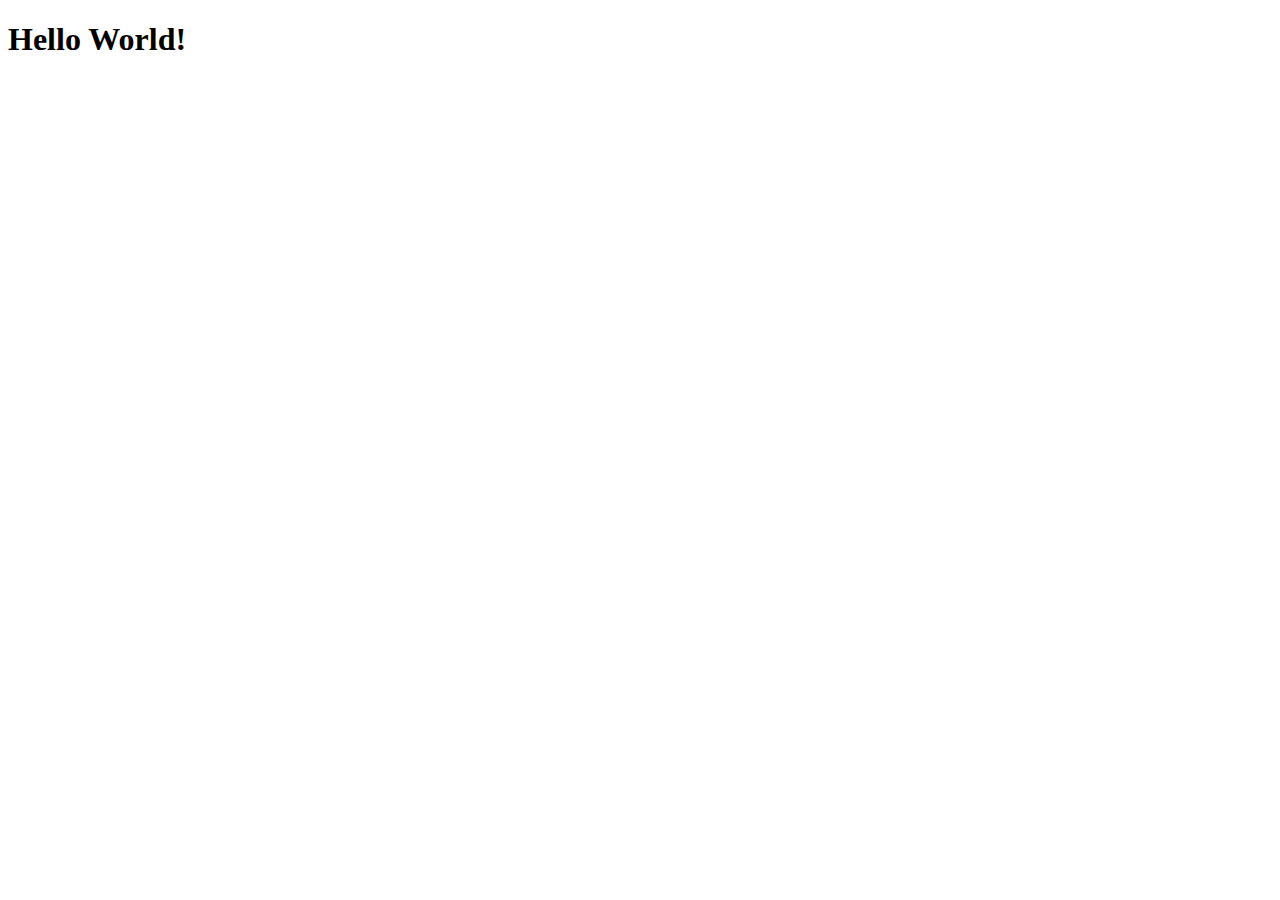
==== dev/index.html @ 7274276a "copy of joes template" ====
<!doctype html>
<html lang="en">

  <head>
    <meta charset="UTF-8">
    <meta name="viewport" content="width=device-width, initial-scale=1.0">
    <meta http-equiv="X-UA-Compatible" content="ie=edge">
    <link rel="stylesheet" href="css/styles.css">
    <title>Starting Template</title>
  </head>

  <body>

    <h1>Hello World!</h1> 

    <script src="js/scripts-min.js"></script>
  </body>
</html>
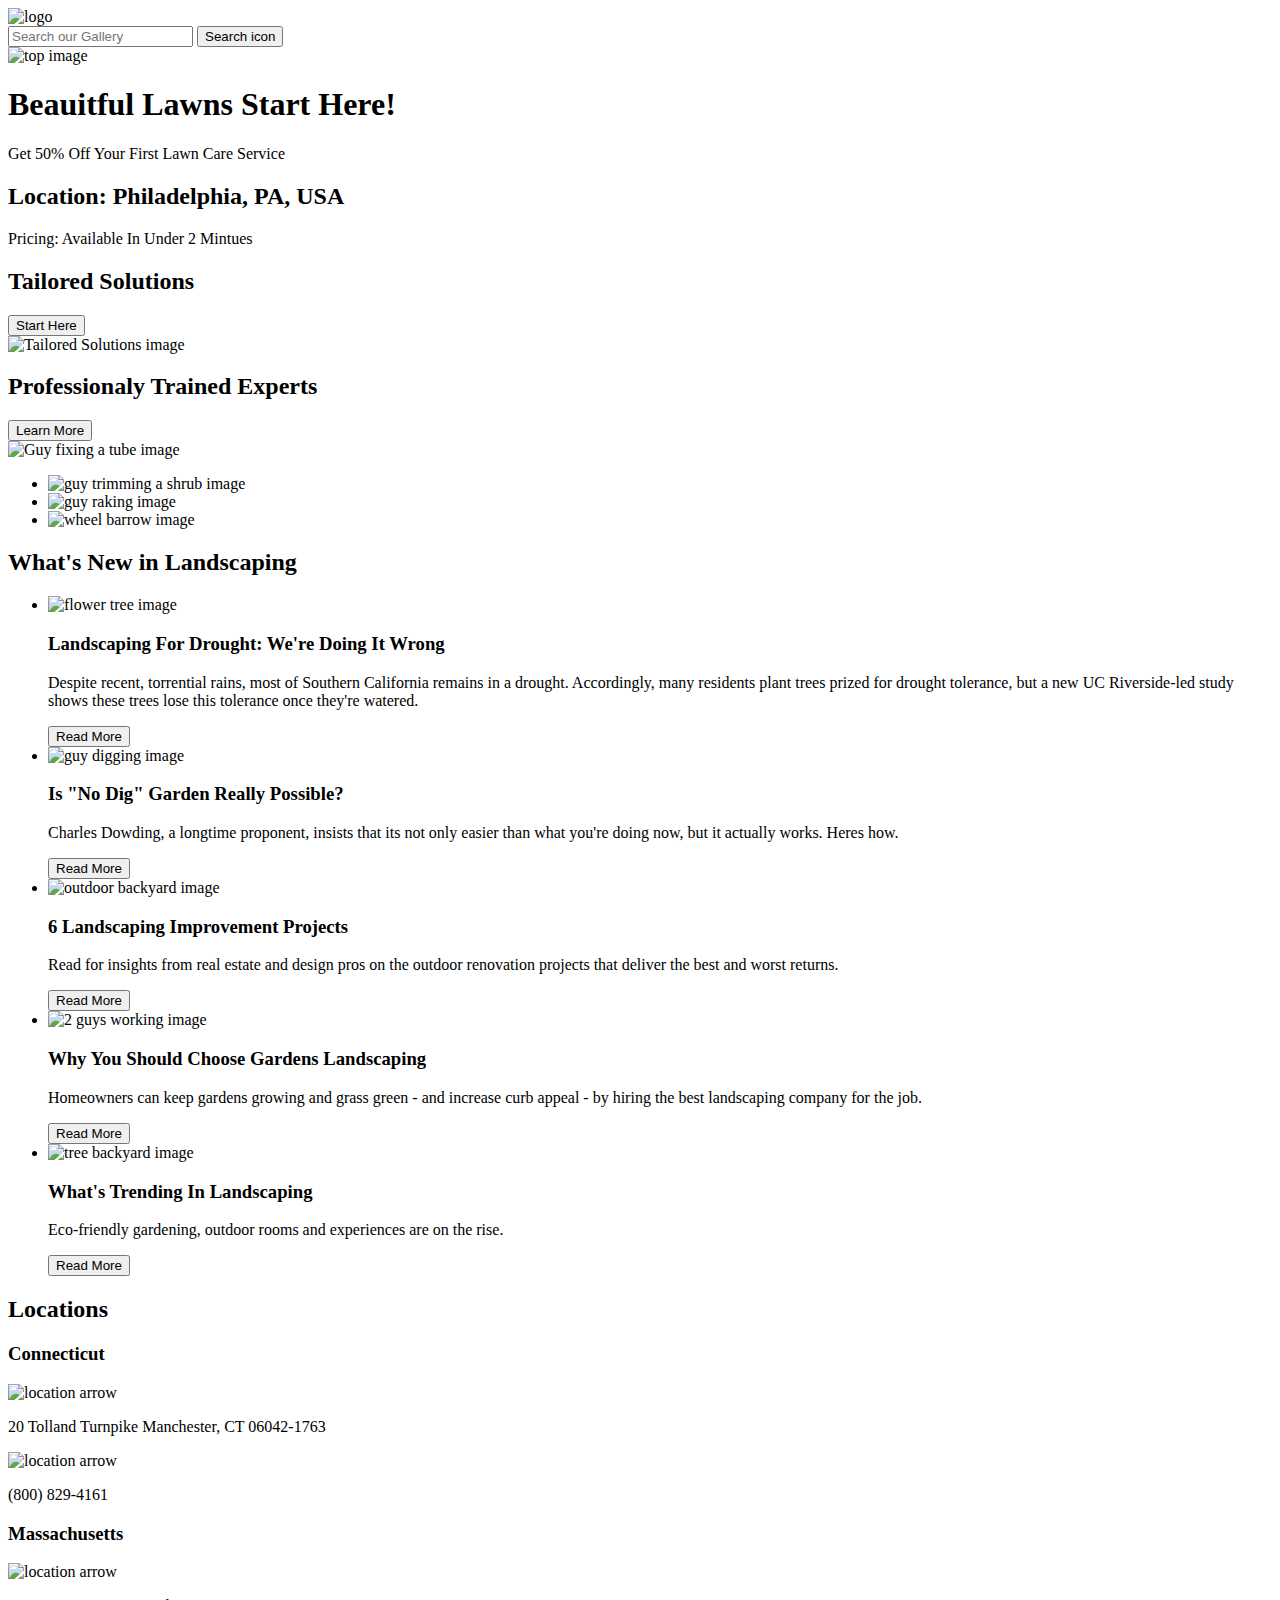
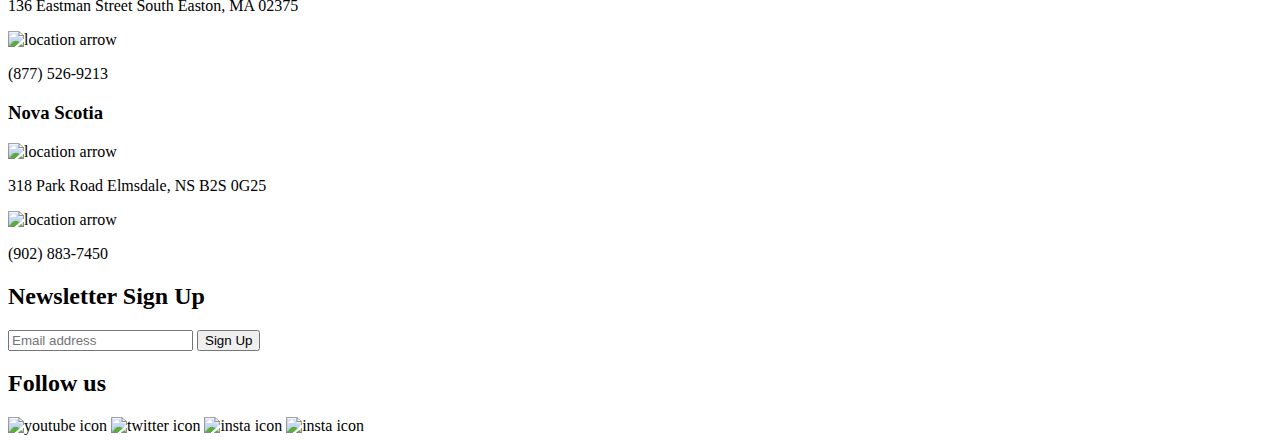
==== commit 2568894f: "week-2" ====
--- a/dev/index.html
+++ b/dev/index.html
@@ -1,17 +1,173 @@
 <!doctype html>
 <html lang="en">
 
-  <head>
-    <meta charset="UTF-8">
-    <meta name="viewport" content="width=device-width, initial-scale=1.0">
-    <meta http-equiv="X-UA-Compatible" content="ie=edge">
-    <link rel="stylesheet" href="css/styles.css">
-    <title>Starting Template</title>
-  </head>
+    <head>
+      <meta charset="UTF-8">
+      <meta name="viewport" content="width=device-width, initial-scale=1.0">
+      <meta http-equiv="X-UA-Compatible" content="ie=edge">
+      <link rel="stylesheet" href="css/styles.css">
+      <title>Starting Template</title>
+    </head>
 
   <body>
+    <header>
+      <img src="img/logo.png" alt="logo"/> 
 
-    <h1>Hello World!</h1> 
+      <form action="#">
+        <input type="text" placeholder="Search our Gallery">
+        <button> Search icon </button>
+      </form>
+
+    <header>
+      <!--header image-->
+     <section> 
+        <img src="img/topphoto.png" alt="top image">
+      </section>
+
+      <!--Lawncare info-->
+      <section>
+        
+        <div> 
+          <h1>Beauitful Lawns Start Here!</h1>
+          <p>Get 50% Off Your First Lawn Care Service</p>
+
+          <h2> Location: Philadelphia, PA, USA</h2>
+          <p> Pricing: Available In Under 2 Mintues</p>
+        </div>
+
+      </section>
+
+      <!--Tailored solutions and experts & images -->
+    <section> 
+      <div> 
+        <h2>Tailored Solutions</h2>
+      </div>
+
+      <nav>
+        <button> Start Here </button>
+      </nav>
+    </section>
+
+    <section> 
+        <img src="img/trimshrub.jpeg" alt="Tailored Solutions image"> 
+    </section>
+
+
+    <section> 
+
+      <div>
+        <h2> Professionaly Trained Experts</h2>
+      </div>
+
+      <nav> 
+        <button> Learn More</button>
+      </nav>
+
+    </section>
+
+    <section>
+       <img src="img/tubeplant.jpeg" alt="Guy fixing a tube image">
+    </section>
+
+    <!--image collage-->
+    <section>
+      <ul>
+       <li> <img src="img/guytrimmingshrub.webp" alt="guy trimming a shrub image"> </li>
+        <li> <img src="img/guyraking.jpeg" alt="guy raking image"> </li>
+        <li> <img src="img/wheelbarrow.jpeg" alt="wheel barrow image"> </li>
+      </ul>
+    </section>  
+
+    <!-- What's new in landscaping-->
+    <section> 
+      <div> 
+        <h2>What's New in Landscaping</h2>
+      </div>
+    </section>
+
+    <!-- landscaping articles-->
+    <section>
+      <ul>
+        <li> <img src="img/flowers.webp" alt="flower tree image"> </li>
+        <h3> Landscaping For Drought: We're Doing It Wrong</h3>
+        <p>Despite recent, torrential rains, most of Southern California remains in a drought. Accordingly, many residents plant trees prized for drought tolerance, but a new UC Riverside-led study shows these trees lose this tolerance once they're watered. </p>
+
+        <nav> 
+        <button> Read More</button>
+        <nav>
+
+        <li> <img src="img/guydigging.webp" alt="guy digging image"> </li>
+        <h3> Is "No Dig" Garden Really Possible?</h3>
+        <p>Charles Dowding, a longtime proponent, insists that its not only easier than what you're doing now, but it actually works. Heres how. </p>
+
+        <nav> 
+        <button> Read More</button>
+        <nav>
+
+        <li> <img src="img/outdoorbackyard.webp" alt="outdoor backyard image"> </li>
+        <h3> 6 Landscaping Improvement Projects</h3>
+        <p> Read for insights from real estate and design pros on the outdoor renovation projects that deliver the best and worst returns. </p>
+
+        <nav> 
+        <button> Read More</button>
+        <nav>
+
+        <li> <img src="img/2guysworking.jpeg" alt="2 guys working image"> </li>
+        <h3>Why You Should Choose Gardens Landscaping</h3>
+        <p> Homeowners can keep gardens growing and grass green - and increase curb appeal - by hiring the best landscaping company for the job. </p>
+
+        <nav> 
+        <button> Read More</button>
+        <nav>
+
+        <li> <img src="img/treebackyard.jpeg" alt="tree backyard image"> </li>
+        <h3> What's Trending In Landscaping</h3>
+        <p> Eco-friendly gardening, outdoor rooms and experiences are on the rise.</p>
+
+        <nav> 
+        <button> Read More</button>
+        <nav>
+
+      </ul>
+    </section>
+
+    <footer>
+      <h2> Locations</h2>
+      <h3> Connecticut</h3>
+      <img src="img/location-arrow-light.svg" alt="location arrow">
+      <p> 20 Tolland Turnpike Manchester, CT 06042-1763</p>
+      <img src="img/mobile-android-light.svg" alt="location arrow">
+      <p> (800) 829-4161</p>
+
+      <h3> Massachusetts</h3>
+      <img src="img/location-arrow-light.svg" alt="location arrow">
+      <p>136 Eastman Street South Easton, MA 02375</p>
+      <img src="img/mobile-android-light.svg" alt="location arrow">
+      <p> (877) 526-9213</p>
+
+      <h3> Nova Scotia</h3>
+      <img src="img/location-arrow-light.svg" alt="location arrow">
+      <p> 318 Park Road Elmsdale, NS B2S 0G25</p>
+      <img src="img/mobile-android-light.svg" alt="location arrow">
+      <p> (902) 883-7450</p>
+
+      <h2> Newsletter Sign Up</h2>
+
+      <form action="#">
+        <input type="text" placeholder="Email address">
+        <button> Sign Up </button>
+      </form>
+
+      <h2> Follow us</h2>
+      <img src="img/youtubeicon.svg" alt="youtube icon">
+      <img src="img/twittericon.svg" alt="twitter icon">
+      <img src="img/instaicon.svg" alt="insta icon">
+      <img src="img/facebookicon.svg" alt="insta icon"> 
+
+      
+    </footer>
+
+    
 
     <script src="js/scripts-min.js"></script>
   </body>
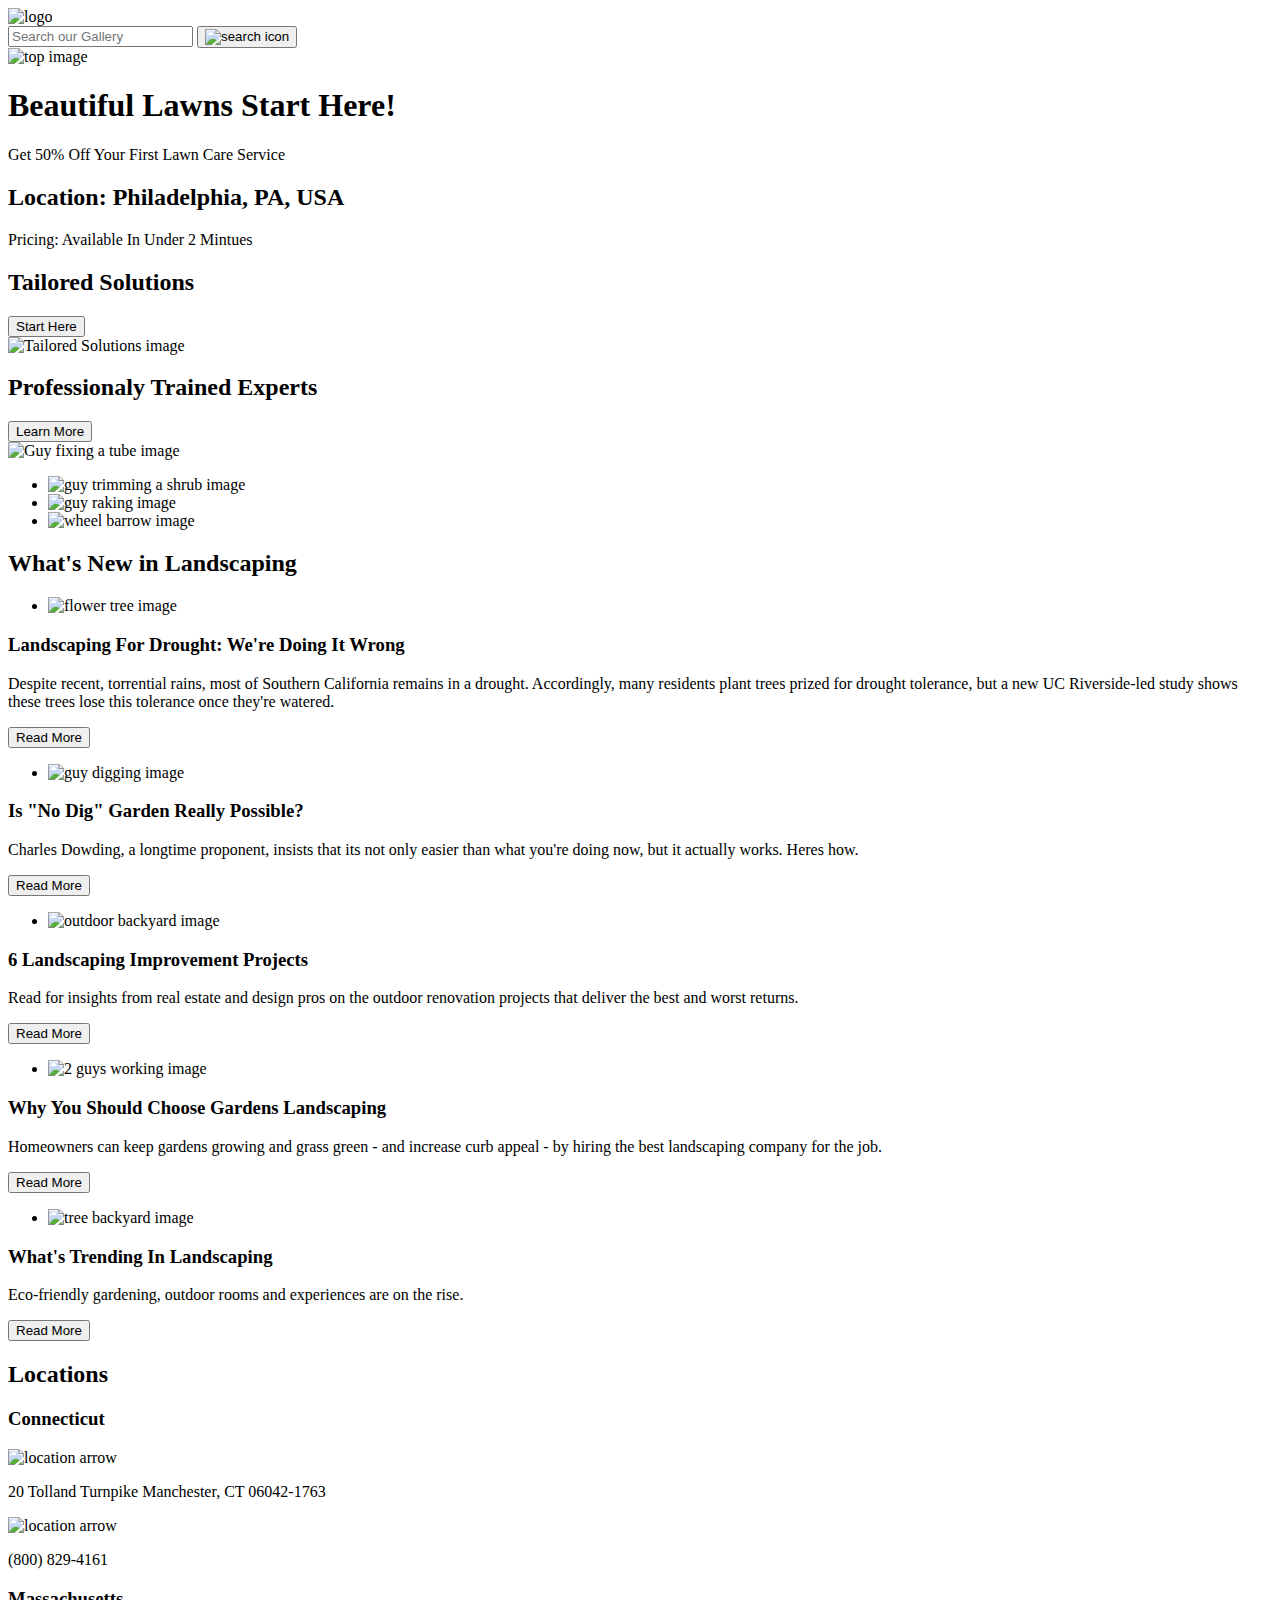
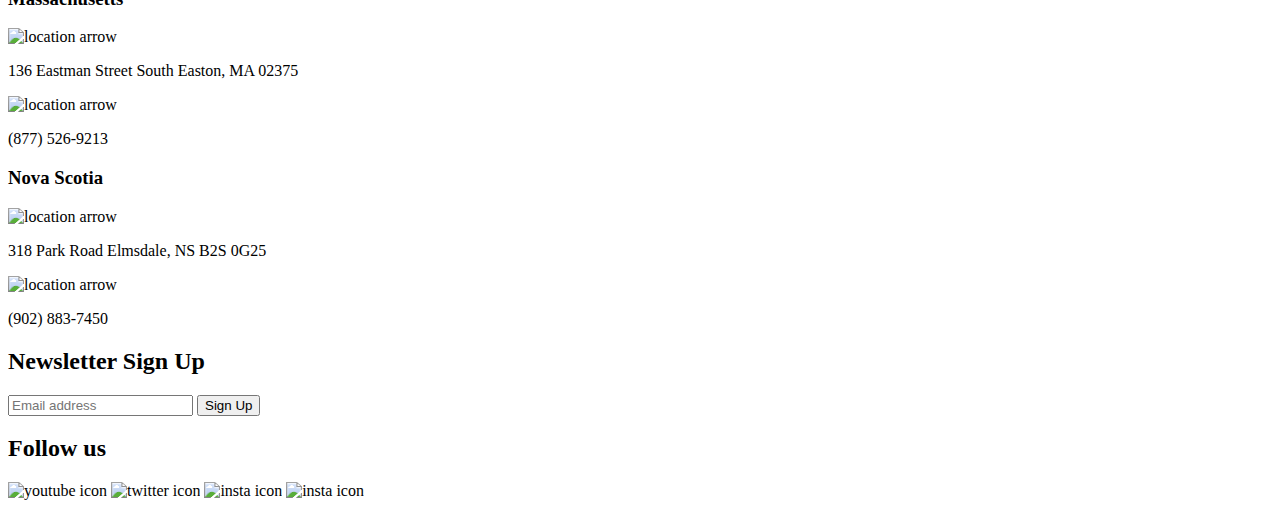
==== commit d7c589af: "week-3" ====
--- a/dev/index.html
+++ b/dev/index.html
@@ -10,37 +10,54 @@
     </head>
 
   <body>
-    <header>
-      <img src="img/logo.png" alt="logo"/> 
-
-      <form action="#">
-        <input type="text" placeholder="Search our Gallery">
-        <button> Search icon </button>
-      </form>
-
-    <header>
+    <header class="container"> 
+
+      <div class="content">
+
+        <div>
+          <img class="large-images" src="img/logo.png" alt="logo">
+        </div>
+      </div>
+    </header>
+
+<!--search bar-->
+    <div>
+      <div>
+        <form action="#">
+         <input type="text" placeholder="Search our Gallery">
+          <button> <img src="img/searchicon.svg" alt="search icon"></button>
+        </form>
+      </div>
+    </div>
+
       <!--header image-->
-     <section> 
-        <img src="img/topphoto.png" alt="top image">
-      </section>
+     <div> 
+          <img class="large-images" src="img/topphoto.png" alt="top image">
+     </div>
 
       <!--Lawncare info-->
-      <section>
-        
+      <div class="container">
+        <div>
+          <div>
+            <h1>Beautiful Lawns Start Here!</h1>
+            <p>Get 50% Off Your First Lawn Care Service</p>
+          </div>
+        </div>
+
+        <div class="container">
+          <div>
+            <h2> Location: Philadelphia, PA, USA</h2>
+            <p> Pricing: Available In Under 2 Mintues</p>
+          </div>
+        </div>
+      </div>
+
+      <!--Tailored solutions and experts & images -->
+    <section class="container"> 
+      <div class="content"> 
         <div> 
-          <h1>Beauitful Lawns Start Here!</h1>
-          <p>Get 50% Off Your First Lawn Care Service</p>
-
-          <h2> Location: Philadelphia, PA, USA</h2>
-          <p> Pricing: Available In Under 2 Mintues</p>
-        </div>
-
-      </section>
-
-      <!--Tailored solutions and experts & images -->
-    <section> 
-      <div> 
-        <h2>Tailored Solutions</h2>
+          <h2>Tailored Solutions</h2>
+        </div>
       </div>
 
       <nav>
@@ -48,15 +65,19 @@
       </nav>
     </section>
 
-    <section> 
-        <img src="img/trimshrub.jpeg" alt="Tailored Solutions image"> 
-    </section>
-
-
-    <section> 
-
-      <div>
-        <h2> Professionaly Trained Experts</h2>
+    <div>
+        <div> 
+          <img class="large-images" src="img/trimshrub.jpeg" alt="Tailored Solutions image">
+        </div>
+      </div>
+
+
+    <section class="container"> 
+
+      <div class="content">
+        <div>
+          <h2> Professionaly Trained Experts</h2>
+        </div>
       </div>
 
       <nav> 
@@ -65,104 +86,128 @@
 
     </section>
 
-    <section>
-       <img src="img/tubeplant.jpeg" alt="Guy fixing a tube image">
-    </section>
+    <div>
+      <div>
+        <img class="large-images" src="img/tubeplant.jpeg" alt="Guy fixing a tube image">
+      </div>
+    </div>
 
     <!--image collage-->
-    <section>
+    <div>
       <ul>
-       <li> <img src="img/guytrimmingshrub.webp" alt="guy trimming a shrub image"> </li>
-        <li> <img src="img/guyraking.jpeg" alt="guy raking image"> </li>
-        <li> <img src="img/wheelbarrow.jpeg" alt="wheel barrow image"> </li>
+       <li> <img class="large-images" src="img/guytrimmingshrub.webp" alt="guy trimming a shrub image"> </li>
+        <li> <img class="large-images" src="img/guyraking.jpeg" alt="guy raking image"> </li>
+        <li> <img class="large-images" src="img/wheelbarrow.jpeg" alt="wheel barrow image"> </li>
       </ul>
-    </section>  
+    </div>  
 
     <!-- What's new in landscaping-->
-    <section> 
-      <div> 
-        <h2>What's New in Landscaping</h2>
+    <section class="container"> 
+      <div>
+        <div>
+          <h2>What's New in Landscaping</h2>
+        </div>
       </div>
     </section>
 
     <!-- landscaping articles-->
     <section>
-      <ul>
-        <li> <img src="img/flowers.webp" alt="flower tree image"> </li>
-        <h3> Landscaping For Drought: We're Doing It Wrong</h3>
-        <p>Despite recent, torrential rains, most of Southern California remains in a drought. Accordingly, many residents plant trees prized for drought tolerance, but a new UC Riverside-led study shows these trees lose this tolerance once they're watered. </p>
-
-        <nav> 
-        <button> Read More</button>
-        <nav>
-
-        <li> <img src="img/guydigging.webp" alt="guy digging image"> </li>
-        <h3> Is "No Dig" Garden Really Possible?</h3>
-        <p>Charles Dowding, a longtime proponent, insists that its not only easier than what you're doing now, but it actually works. Heres how. </p>
-
-        <nav> 
-        <button> Read More</button>
-        <nav>
-
-        <li> <img src="img/outdoorbackyard.webp" alt="outdoor backyard image"> </li>
-        <h3> 6 Landscaping Improvement Projects</h3>
-        <p> Read for insights from real estate and design pros on the outdoor renovation projects that deliver the best and worst returns. </p>
-
-        <nav> 
-        <button> Read More</button>
-        <nav>
-
-        <li> <img src="img/2guysworking.jpeg" alt="2 guys working image"> </li>
-        <h3>Why You Should Choose Gardens Landscaping</h3>
-        <p> Homeowners can keep gardens growing and grass green - and increase curb appeal - by hiring the best landscaping company for the job. </p>
-
-        <nav> 
-        <button> Read More</button>
-        <nav>
-
-        <li> <img src="img/treebackyard.jpeg" alt="tree backyard image"> </li>
-        <h3> What's Trending In Landscaping</h3>
-        <p> Eco-friendly gardening, outdoor rooms and experiences are on the rise.</p>
-
-        <nav> 
-        <button> Read More</button>
-        <nav>
-
-      </ul>
-    </section>
-
-    <footer>
-      <h2> Locations</h2>
-      <h3> Connecticut</h3>
-      <img src="img/location-arrow-light.svg" alt="location arrow">
-      <p> 20 Tolland Turnpike Manchester, CT 06042-1763</p>
-      <img src="img/mobile-android-light.svg" alt="location arrow">
-      <p> (800) 829-4161</p>
-
-      <h3> Massachusetts</h3>
-      <img src="img/location-arrow-light.svg" alt="location arrow">
-      <p>136 Eastman Street South Easton, MA 02375</p>
-      <img src="img/mobile-android-light.svg" alt="location arrow">
-      <p> (877) 526-9213</p>
-
-      <h3> Nova Scotia</h3>
-      <img src="img/location-arrow-light.svg" alt="location arrow">
-      <p> 318 Park Road Elmsdale, NS B2S 0G25</p>
-      <img src="img/mobile-android-light.svg" alt="location arrow">
-      <p> (902) 883-7450</p>
-
-      <h2> Newsletter Sign Up</h2>
-
-      <form action="#">
-        <input type="text" placeholder="Email address">
-        <button> Sign Up </button>
-      </form>
-
-      <h2> Follow us</h2>
-      <img src="img/youtubeicon.svg" alt="youtube icon">
-      <img src="img/twittericon.svg" alt="twitter icon">
-      <img src="img/instaicon.svg" alt="insta icon">
-      <img src="img/facebookicon.svg" alt="insta icon"> 
+      <div> 
+        <ul>
+          <li> <img class="large-images" src="img/flowers.webp" alt="flower tree image"> </li>
+        </ul>
+          <h3> Landscaping For Drought: We're Doing It Wrong</h3>
+          <p>Despite recent, torrential rains, most of Southern California remains in a drought. Accordingly, many residents plant trees prized for drought tolerance, but a new UC Riverside-led study shows these trees lose this tolerance once they're watered. </p>
+
+          <nav>
+            <button> Read More</button>
+          </nav>
+
+        <ul>
+         <li> <img class="large-images" src="img/guydigging.webp" alt="guy digging image"> </li>
+        </ul>
+          <h3> Is "No Dig" Garden Really Possible?</h3>
+          <p>Charles Dowding, a longtime proponent, insists that its not only easier than what you're doing now, but it actually works. Heres how. </p>
+
+          <nav>
+            <button> Read More </button>
+         </nav>
+
+        <ul>
+          <li> <img class="large-images" src="img/outdoorbackyard.webp" alt="outdoor backyard image"> </li>
+        </ul>
+          <h3> 6 Landscaping Improvement Projects</h3>
+          <p> Read for insights from real estate and design pros on the outdoor renovation projects that deliver the best and worst returns. </p>
+
+          <nav>
+            <button> Read More </button>
+          </nav>
+        <ul>
+          <li> <img class="large-images" src="img/2guysworking.jpeg" alt="2 guys working image"> </li>
+        </ul> 
+          <h3>Why You Should Choose Gardens Landscaping</h3>
+          <p> Homeowners can keep gardens growing and grass green - and increase curb appeal - by hiring the best landscaping company for the job. </p>
+
+          <nav>
+            <button> Read More </button>
+          </nav>
+
+        <ul> 
+          <li> <img class="large-images" src="img/treebackyard.jpeg" alt="tree backyard image"> </li>
+        </ul>
+          <h3> What's Trending In Landscaping</h3>
+          <p> Eco-friendly gardening, outdoor rooms and experiences are on the rise.</p>
+
+          <nav>
+            <button> Read More </button>
+          </nav>
+
+        
+      </div>
+    </section>
+
+    <div>
+        <h2> Locations </h2>
+        <h3> Connecticut</h3>
+    </div>
+
+    <footer class="container">
+      <div class="content"> 
+        
+        <img class="arrow" src="img/location-arrow-light.svg" alt="location arrow">
+        <p> 20 Tolland Turnpike Manchester, CT 06042-1763</p>
+        <img class="phone" src="img/mobile-android-light.svg" alt="location arrow">
+        <p> (800) 829-4161</p>
+
+        <h3> Massachusetts</h3>
+        <img class="arrow2" src="img/location-arrow-light.svg" alt="location arrow">
+        <p>136 Eastman Street South Easton, MA 02375</p>
+        <img class="phone2" src="img/mobile-android-light.svg" alt="location arrow">
+        <p> (877) 526-9213</p>
+      </div>
+      <div>
+        <h3> Nova Scotia</h3>
+      </div>
+      <div>
+        <img class="arrow3" src="img/location-arrow-light.svg" alt="location arrow">
+        <p> 318 Park Road Elmsdale, NS B2S 0G25</p>
+        <img class="phone3" src="img/mobile-android-light.svg" alt="location arrow">
+        <p> (902) 883-7450</p>
+      </div>
+
+        <h2> Newsletter Sign Up</h2>
+
+        <form action="#">
+          <input type="text" placeholder="Email address">
+         <button> Sign Up </button>
+        </form>
+
+        <h2> Follow us</h2>
+        <img src="img/youtubeicon.svg" alt="youtube icon">
+        <img src="img/twittericon.svg" alt="twitter icon">
+        <img src="img/instaicon.svg" alt="insta icon">
+        <img src="img/facebookicon.svg" alt="insta icon"> 
+      </div>
 
       
     </footer>
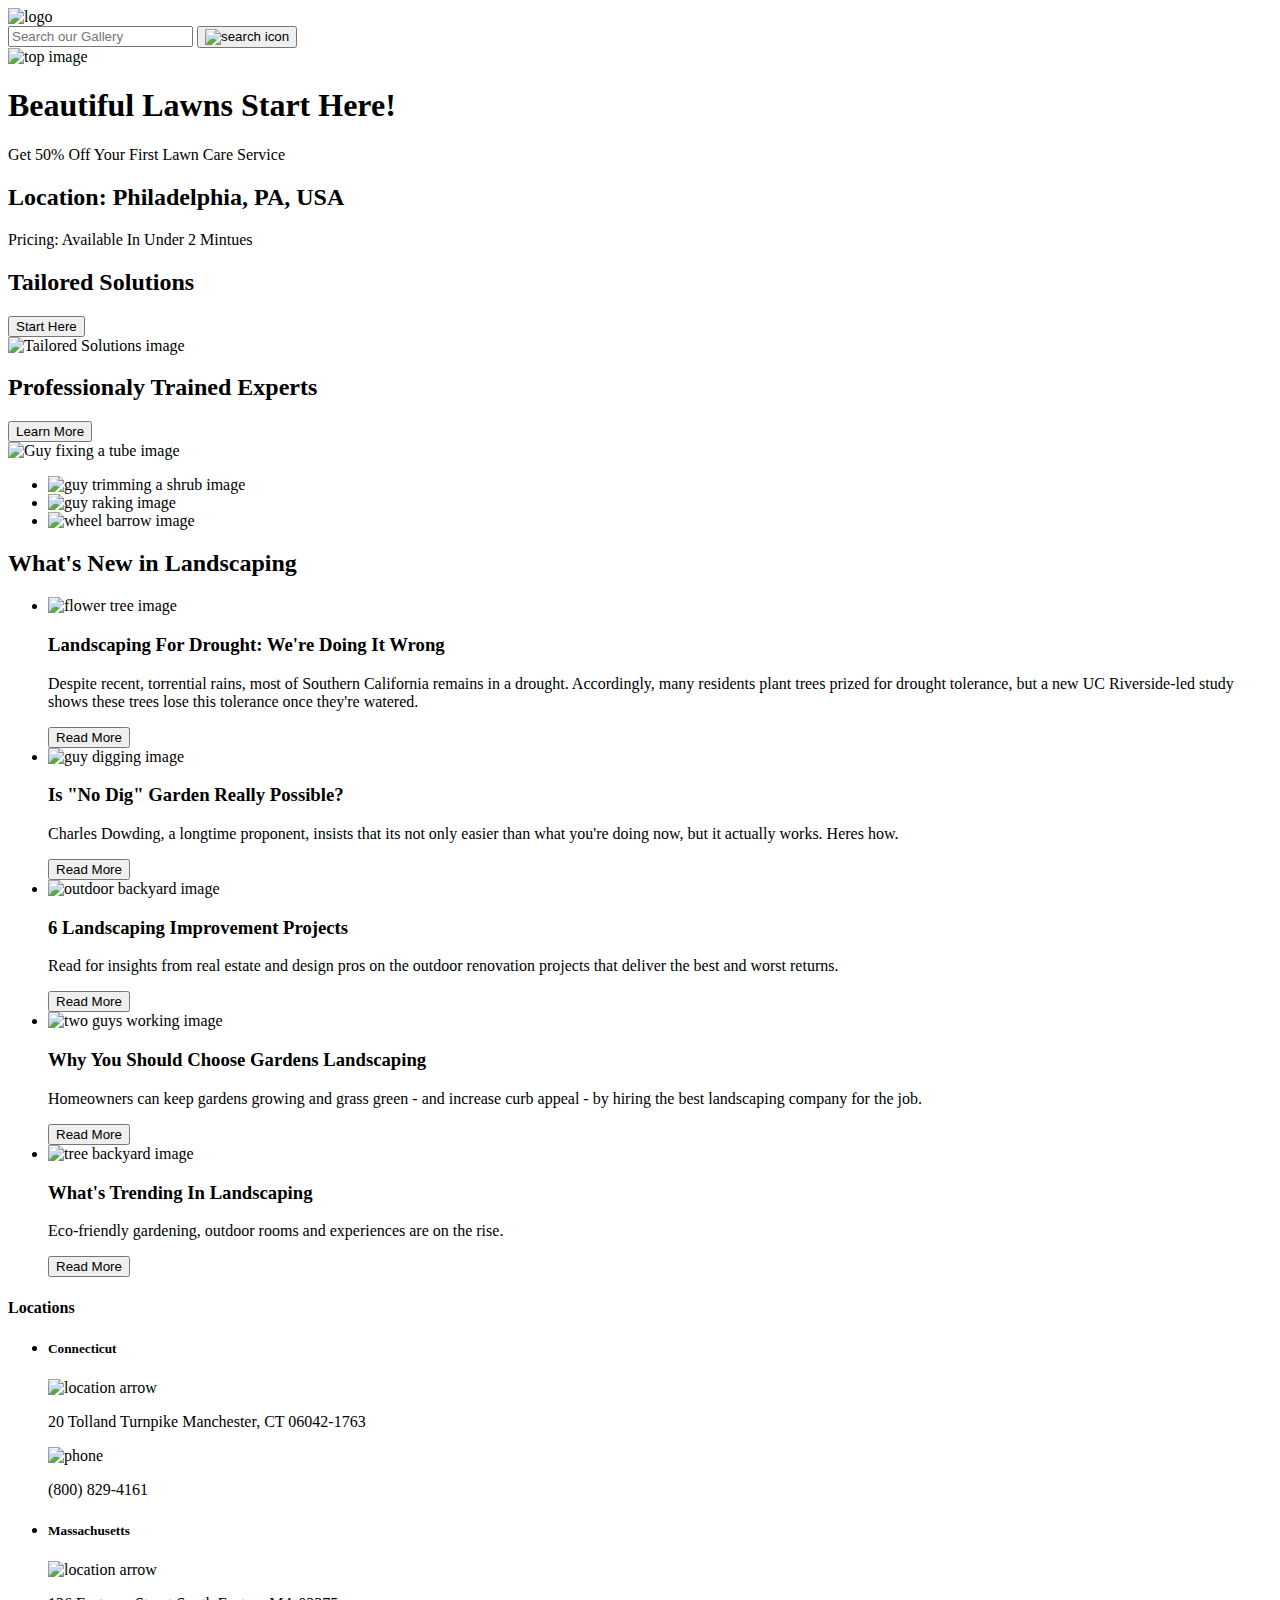
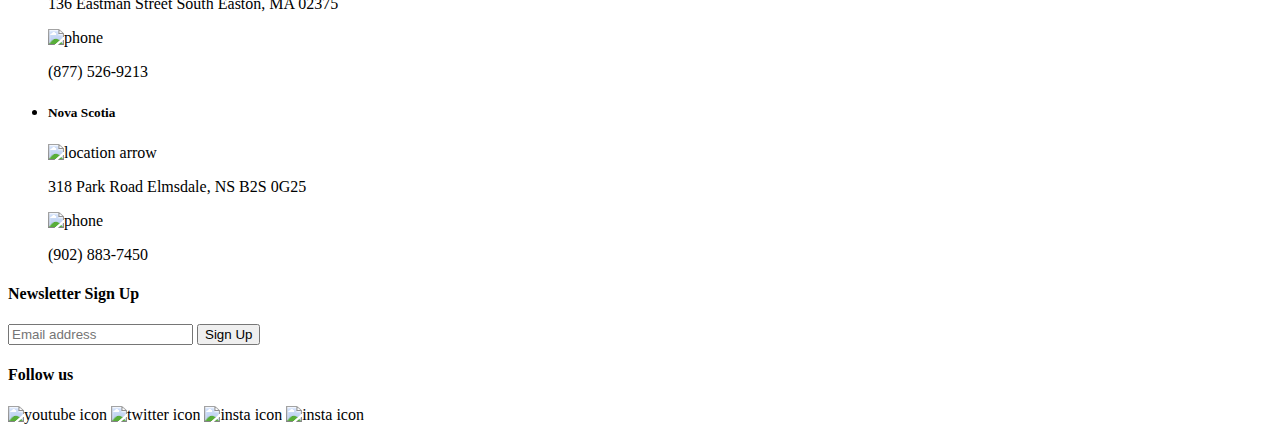
==== commit ae8e7fbc: "week-4" ====
--- a/dev/index.html
+++ b/dev/index.html
@@ -6,7 +6,7 @@
       <meta name="viewport" content="width=device-width, initial-scale=1.0">
       <meta http-equiv="X-UA-Compatible" content="ie=edge">
       <link rel="stylesheet" href="css/styles.css">
-      <title>Starting Template</title>
+      <title>Gardens Landscaping</title>
     </head>
 
   <body>
@@ -15,20 +15,21 @@
       <div class="content">
 
         <div>
-          <img class="large-images" src="img/logo.png" alt="logo">
-        </div>
+          <img src="img/logo2.svg" alt="logo">
+        </div>
+
       </div>
     </header>
 
 <!--search bar-->
-    <div>
-      <div>
+    <section class="container">
+      <div class="content">
         <form action="#">
          <input type="text" placeholder="Search our Gallery">
           <button> <img src="img/searchicon.svg" alt="search icon"></button>
         </form>
       </div>
-    </div>
+    </section>
 
       <!--header image-->
      <div> 
@@ -36,59 +37,52 @@
      </div>
 
       <!--Lawncare info-->
-      <div class="container">
-        <div>
-          <div>
-            <h1>Beautiful Lawns Start Here!</h1>
-            <p>Get 50% Off Your First Lawn Care Service</p>
-          </div>
-        </div>
-
-        <div class="container">
-          <div>
-            <h2> Location: Philadelphia, PA, USA</h2>
-            <p> Pricing: Available In Under 2 Mintues</p>
-          </div>
-        </div>
-      </div>
-
-      <!--Tailored solutions and experts & images -->
-    <section class="container"> 
+      <section class="Lawncareinfo container">
+        <div class="content">
+              <div>
+                <h1>Beautiful Lawns Start Here!</h1>
+                <p>Get 50% Off Your First Lawn Care Service</p>
+              </div>
+        </div>
+      </section>
+      <section class="Lawncareinfo container">
+        <div class="content">
+            <div>
+              <h2> Location: Philadelphia, PA, USA</h2>
+              <p> Pricing: Available In Under 2 Mintues</p>
+            </div>
+        </div>
+      </section>
+
+      <!--Tailored solutions and experts and images -->
+    <section class="Tailoredsolutionsandexpertsandimages container"> 
       <div class="content"> 
         <div> 
           <h2>Tailored Solutions</h2>
-        </div>
-      </div>
-
-      <nav>
-        <button> Start Here </button>
-      </nav>
+          <button> Start Here </button>
+        </div>
+      </div>
     </section>
 
     <div>
         <div> 
-          <img class="large-images" src="img/trimshrub.jpeg" alt="Tailored Solutions image">
-        </div>
-      </div>
-
-
-    <section class="container"> 
-
+          <img src="img/trimmingshrubcircle.svg" alt="Tailored Solutions image">
+        </div>
+      </div>
+
+
+    <section class="Tailoredsolutionsandexpertsandimages container"> 
       <div class="content">
         <div>
           <h2> Professionaly Trained Experts</h2>
-        </div>
-      </div>
-
-      <nav> 
-        <button> Learn More</button>
-      </nav>
-
+          <button> Learn More</button>
+        </div>
+      </div>
     </section>
 
     <div>
       <div>
-        <img class="large-images" src="img/tubeplant.jpeg" alt="Guy fixing a tube image">
+        <img src="img/tubeplantcircle.svg" alt="Guy fixing a tube image">
       </div>
     </div>
 
@@ -103,7 +97,7 @@
 
     <!-- What's new in landscaping-->
     <section class="container"> 
-      <div>
+      <div class="content">
         <div>
           <h2>What's New in Landscaping</h2>
         </div>
@@ -111,102 +105,103 @@
     </section>
 
     <!-- landscaping articles-->
-    <section>
-      <div> 
+    <section class="landscapingarticles container">
+      <div class="content"> 
         <ul>
-          <li> <img class="large-images" src="img/flowers.webp" alt="flower tree image"> </li>
+
+          <li class="flowers"> <img class="large-images" src="img/flowers.webp" alt="flower tree image"> 
+        
+            <h3> Landscaping For Drought: We're Doing It Wrong</h3>
+            <p>Despite recent, torrential rains, most of Southern California remains in a drought. Accordingly, many residents plant trees prized for drought tolerance, but a new UC Riverside-led study shows these trees lose this tolerance once they're watered. </p>
+            <button> Read More</button>
+
+          </li>
+        
+          <li class="guydigging"> <img class="large-images" src="img/guydigging.webp" alt="guy digging image"> 
+       
+            <h3> Is "No Dig" Garden Really Possible?</h3>
+            <p>Charles Dowding, a longtime proponent, insists that its not only easier than what you're doing now, but it actually works. Heres how. </p>
+            <button> Read More </button>
+          
+          </li>
+
+
+          <li class="outdoorbackyard"> <img class="large-images" src="img/outdoorbackyard.webp" alt="outdoor backyard image"> 
+       
+            <h3> 6 Landscaping Improvement Projects</h3>
+            <p> Read for insights from real estate and design pros on the outdoor renovation projects that deliver the best and worst returns. </p>
+            <button> Read More </button>
+          
+          </li>
+
+          <li class="twoguysworking"> <img class="large-images" src="img/2guysworking.jpeg" alt="two guys working image"> 
+        
+            <h3>Why You Should Choose Gardens Landscaping</h3>
+            <p> Homeowners can keep gardens growing and grass green - and increase curb appeal - by hiring the best landscaping company for the job. </p>
+            <button> Read More </button>
+          </li>
+
+          <li class="treebackyard"> <img class="large-images" src="img/treebackyard.jpeg" alt="tree backyard image"> 
+       
+            <h3> What's Trending In Landscaping</h3>
+            <p> Eco-friendly gardening, outdoor rooms and experiences are on the rise.</p>
+            <button> Read More </button>
+          
+          </li>
+
         </ul>
-          <h3> Landscaping For Drought: We're Doing It Wrong</h3>
-          <p>Despite recent, torrential rains, most of Southern California remains in a drought. Accordingly, many residents plant trees prized for drought tolerance, but a new UC Riverside-led study shows these trees lose this tolerance once they're watered. </p>
-
-          <nav>
-            <button> Read More</button>
-          </nav>
-
-        <ul>
-         <li> <img class="large-images" src="img/guydigging.webp" alt="guy digging image"> </li>
-        </ul>
-          <h3> Is "No Dig" Garden Really Possible?</h3>
-          <p>Charles Dowding, a longtime proponent, insists that its not only easier than what you're doing now, but it actually works. Heres how. </p>
-
-          <nav>
-            <button> Read More </button>
-         </nav>
-
-        <ul>
-          <li> <img class="large-images" src="img/outdoorbackyard.webp" alt="outdoor backyard image"> </li>
-        </ul>
-          <h3> 6 Landscaping Improvement Projects</h3>
-          <p> Read for insights from real estate and design pros on the outdoor renovation projects that deliver the best and worst returns. </p>
-
-          <nav>
-            <button> Read More </button>
-          </nav>
-        <ul>
-          <li> <img class="large-images" src="img/2guysworking.jpeg" alt="2 guys working image"> </li>
-        </ul> 
-          <h3>Why You Should Choose Gardens Landscaping</h3>
-          <p> Homeowners can keep gardens growing and grass green - and increase curb appeal - by hiring the best landscaping company for the job. </p>
-
-          <nav>
-            <button> Read More </button>
-          </nav>
-
-        <ul> 
-          <li> <img class="large-images" src="img/treebackyard.jpeg" alt="tree backyard image"> </li>
-        </ul>
-          <h3> What's Trending In Landscaping</h3>
-          <p> Eco-friendly gardening, outdoor rooms and experiences are on the rise.</p>
-
-          <nav>
-            <button> Read More </button>
-          </nav>
-
-        
-      </div>
-    </section>
-
-    <div>
-        <h2> Locations </h2>
-        <h3> Connecticut</h3>
-    </div>
+      </div>
+    </section>
 
     <footer class="container">
       <div class="content"> 
-        
-        <img class="arrow" src="img/location-arrow-light.svg" alt="location arrow">
-        <p> 20 Tolland Turnpike Manchester, CT 06042-1763</p>
-        <img class="phone" src="img/mobile-android-light.svg" alt="location arrow">
-        <p> (800) 829-4161</p>
-
-        <h3> Massachusetts</h3>
-        <img class="arrow2" src="img/location-arrow-light.svg" alt="location arrow">
-        <p>136 Eastman Street South Easton, MA 02375</p>
-        <img class="phone2" src="img/mobile-android-light.svg" alt="location arrow">
-        <p> (877) 526-9213</p>
-      </div>
-      <div>
-        <h3> Nova Scotia</h3>
-      </div>
-      <div>
-        <img class="arrow3" src="img/location-arrow-light.svg" alt="location arrow">
-        <p> 318 Park Road Elmsdale, NS B2S 0G25</p>
-        <img class="phone3" src="img/mobile-android-light.svg" alt="location arrow">
-        <p> (902) 883-7450</p>
-      </div>
-
-        <h2> Newsletter Sign Up</h2>
-
-        <form action="#">
-          <input type="text" placeholder="Email address">
-         <button> Sign Up </button>
-        </form>
-
-        <h2> Follow us</h2>
-        <img src="img/youtubeicon.svg" alt="youtube icon">
-        <img src="img/twittericon.svg" alt="twitter icon">
-        <img src="img/instaicon.svg" alt="insta icon">
-        <img src="img/facebookicon.svg" alt="insta icon"> 
+
+        <div>
+
+          <h4> Locations </h4>
+
+          <ul> 
+
+            <li> 
+              <h5> Connecticut</h5>
+              <p><img src="img/location-arrow-light.svg" alt="location arrow"> <p>20 Tolland Turnpike Manchester, CT 06042-1763</p>
+              <p><img src="img/mobile-android-light.svg" alt="phone"> <p> (800) 829-4161</p> 
+              
+            </li>
+
+
+            <li>
+              <h5> Massachusetts</h5>
+              <p><img src="img/location-arrow-light.svg" alt="location arrow"> <p>136 Eastman Street South Easton, MA 02375</p> 
+              <p><img src="img/mobile-android-light.svg" alt="phone"> <p>(877) 526-9213</p>
+            
+            </li>
+            
+
+            <li>
+              <h5> Nova Scotia</h5>
+              <p><img src="img/location-arrow-light.svg" alt="location arrow"> <p> 318 Park Road Elmsdale, NS B2S 0G25</p>
+              <p><img src="img/mobile-android-light.svg" alt="phone"> <p> (902) 883-7450</p>
+            </li>
+
+
+          </ul>
+
+            <h4> Newsletter Sign Up</h4>
+
+            <form action="#">
+              <input type="text" placeholder="Email address">
+                <button> Sign Up </button>
+             </form>
+
+             <h4> Follow us</h4>
+             <img src="img/youtubeicon.svg" alt="youtube icon">
+            <img src="img/twittericon.svg" alt="twitter icon">
+            <img src="img/instaicon.svg" alt="insta icon">
+           <img src="img/facebookicon.svg" alt="insta icon">
+
+        </div>
+
       </div>
 
       
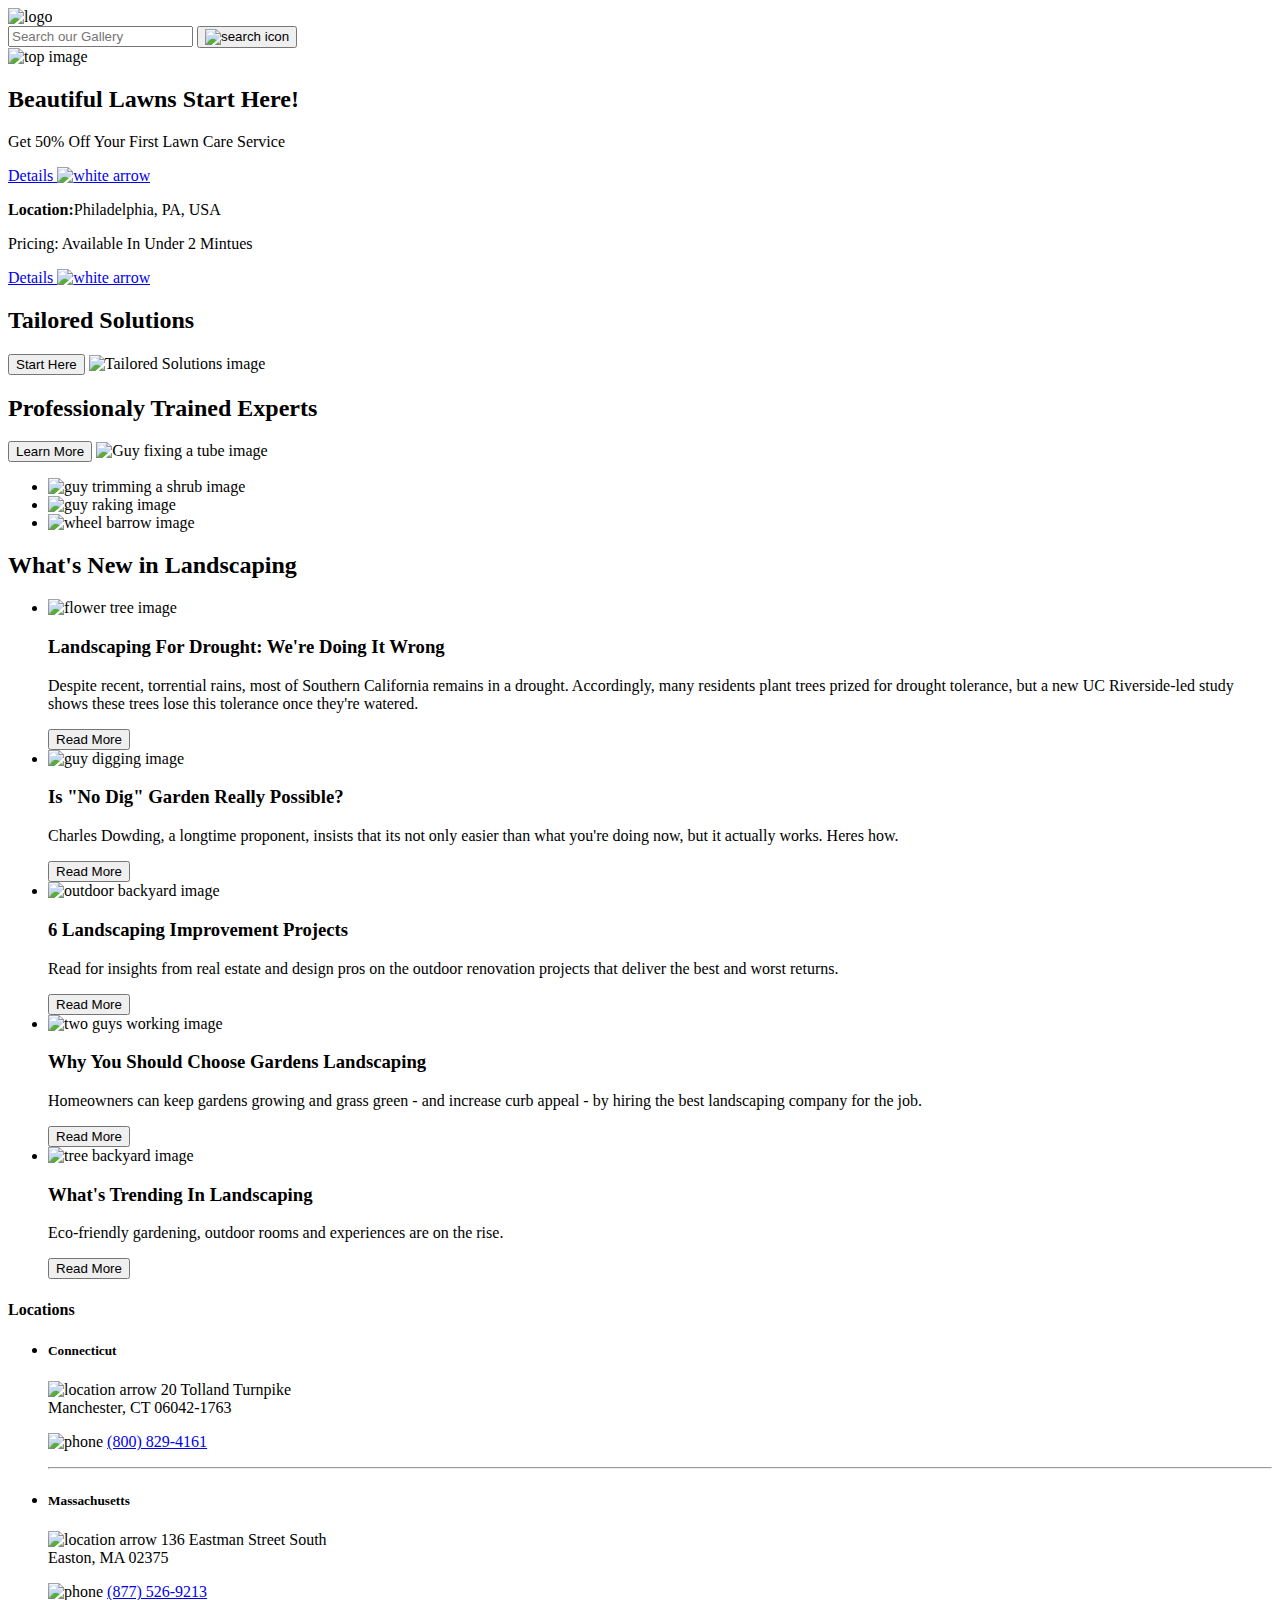
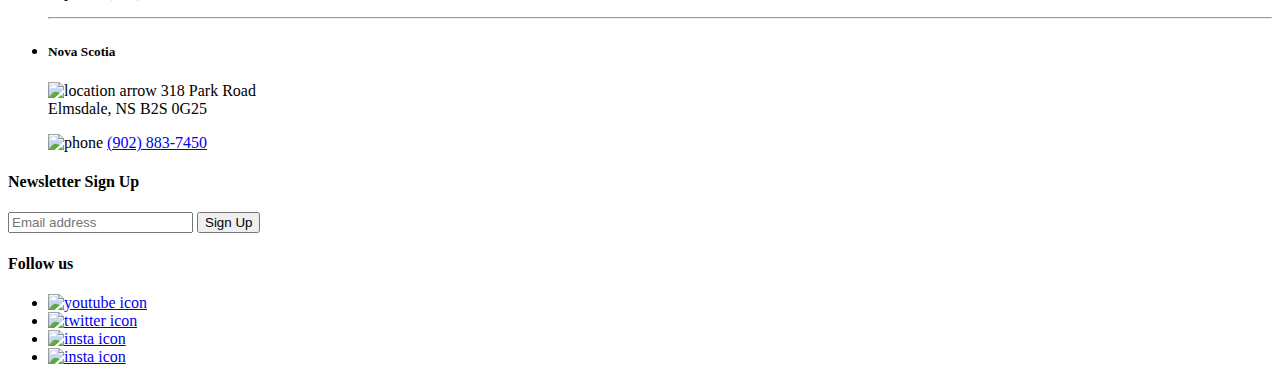
==== commit 439e9703: "week-5" ====
--- a/dev/index.html
+++ b/dev/index.html
@@ -36,127 +36,166 @@
           <img class="large-images" src="img/topphoto.png" alt="top image">
      </div>
 
+     <!--section under header-->
+     <div class="Lawncareinfo-content">
+
       <!--Lawncare info-->
-      <section class="Lawncareinfo container">
+      <div class="Lawncareinfo-content-left container">
         <div class="content">
-              <div>
-                <h1>Beautiful Lawns Start Here!</h1>
+
+              <div class="content-spacing Lawncareinfo-content-left beautiful-lawns-left">
+                <h2>Beautiful Lawns Start Here!</h2>
                 <p>Get 50% Off Your First Lawn Care Service</p>
               </div>
-        </div>
-      </section>
-      <section class="Lawncareinfo container">
+
+              <a href="#" >Details <img src="img/whitearrow.svg" alt="white arrow"> </a>
+
+        </div>
+      </div>
+
+      <div class="Lawncareinfo-content-right container">
         <div class="content">
-            <div>
-              <h2> Location: Philadelphia, PA, USA</h2>
-              <p> Pricing: Available In Under 2 Mintues</p>
-            </div>
-        </div>
-      </section>
+
+            <div class="beautiful-lawns-right">
+              <p><strong>Location:</strong>Philadelphia, PA, USA</p>
+              <p><span> Pricing:</span> Available In Under 2 Mintues</p>
+            </div>
+
+            <a href="#" >Details <img src="img/whitearrow.svg" alt="white arrow"> </a>
+
+        </div>
+      </div>
+
+      <!--divider-->
+    <section class="divider">
 
       <!--Tailored solutions and experts and images -->
-    <section class="Tailoredsolutionsandexpertsandimages container"> 
+      <!--box 1 -->
+      <div class="box-1 container cream-background content-spacing"> 
+        <div class="content"> 
+        
+          <h2>Tailored Solutions</h2>
+          <button>Start Here</button>
+          <img src="img/trimmingshrubcircle.svg" alt="Tailored Solutions image">
+        
+        </div>
+      </div>
+<!--end box 1 -->
+
+<!--box 2-->
+      <div class="box-2 container cream-background content-spacing"> 
+        <div class="content">
+
+        
+          <h2>Professionaly Trained Experts</h2>
+          <button>Learn More</button>
+          <img src="img/tubeplantcircle.svg" alt="Guy fixing a tube image">
+        
+        </div>
+      </div>
+<!--end box 2-->
+    </section>
+
+    <!--gallery-->
+    <section class="gallery">
+
+      <ul>
+
+        <li class="img-1">
+          <img class="large-images" src="img/guytrimmingshrub.webp" alt="guy trimming a shrub image">
+        </li>
+
+        <li class="img-2"> 
+          <img class="large-images" src="img/guyraking.jpeg" alt="guy raking image">
+        </li>
+       
+        <li class="img-3"> 
+          <img class="large-images" src="img/wheelbarrow.jpeg" alt="wheel barrow image">
+        </li>
+      
+      </ul>
+    </section>
+
+    <!-- What's new in landscaping-->
+    <section class="whats-new"> 
+
+      <div class="whats-new-title">
+        <div class="container">
+          <div class="content">
+            <h2>What's New in Landscaping</h2>
+          </div>
+        </div>
+      </div>
+
+      <div class="whats-new-articles">
+
+        <ul class="article-grid content-spacing"> 
+
+          <li class="article-1 green-box">
+             <img class="large-images" src="img/flowers.webp" alt="flower tree image"> 
+              <div class="container">
+                <div class="content">
+                  <h3> Landscaping For Drought: We're Doing It Wrong</h3>
+                  <p>Despite recent, torrential rains, most of Southern California remains in a drought. Accordingly, many residents plant trees prized for drought tolerance, but a new UC Riverside-led study shows these trees lose this tolerance once they're watered. </p>
+                  <button>Read More</button>
+                </div>
+              </div>
+          </li>
+
+          <li class="article-2 green-box">
+            <img class="large-images" src="img/guydigging.webp" alt="guy digging image"> 
+             <div class="container">
+               <div class="content">
+                  <h3> Is "No Dig" Garden Really Possible?</h3>
+                  <p>Charles Dowding, a longtime proponent, insists that its not only easier than what you're doing now, but it actually works. Heres how. </p>
+                  <button>Read More</button>
+               </div>
+             </div>
+          </li>
+
+         <li class="article-3 green-box">
+            <img class="large-images" src="img/outdoorbackyard.webp" alt="outdoor backyard image"> 
+            <div class="container">
+              <div class="content">
+                <h3> 6 Landscaping Improvement Projects</h3>
+                <p> Read for insights from real estate and design pros on the outdoor renovation projects that deliver the best and worst returns. </p>
+                <button>Read More</button>
+              </div>
+            </div>
+          </li>
+
+        <li class="article-4">
+          <img class="large-images" src="img/2guysworking.jpeg" alt="two guys working image"> 
+          <div class="container green-box">
+            <div class="content">
+                <h3>Why You Should Choose Gardens Landscaping</h3>
+                <p> Homeowners can keep gardens growing and grass green - and increase curb appeal - by hiring the best landscaping company for the job. </p>
+                <button>Read More</button>
+            </div>
+          </div>
+        </li>
+
+          <li class="article-5 green-box">
+            <img class="large-images" src="img/treebackyard.jpeg" alt="tree backyard image"> 
+            <div class="container">
+              <div class="content">
+                  <h3> What's Trending In Landscaping</h3>
+                  <p> Eco-friendly gardening, outdoor rooms and experiences are on the rise.</p>
+                  <button>Read More</button>
+              </div>
+            </div>
+          </li>
+
+  
+        </ul>
+      </div>
+    </section>
+
+    <!--footer-->
+    <footer class="container footer-content">
       <div class="content"> 
-        <div> 
-          <h2>Tailored Solutions</h2>
-          <button> Start Here </button>
-        </div>
-      </div>
-    </section>
-
-    <div>
-        <div> 
-          <img src="img/trimmingshrubcircle.svg" alt="Tailored Solutions image">
-        </div>
-      </div>
-
-
-    <section class="Tailoredsolutionsandexpertsandimages container"> 
-      <div class="content">
-        <div>
-          <h2> Professionaly Trained Experts</h2>
-          <button> Learn More</button>
-        </div>
-      </div>
-    </section>
-
-    <div>
-      <div>
-        <img src="img/tubeplantcircle.svg" alt="Guy fixing a tube image">
-      </div>
-    </div>
-
-    <!--image collage-->
-    <div>
-      <ul>
-       <li> <img class="large-images" src="img/guytrimmingshrub.webp" alt="guy trimming a shrub image"> </li>
-        <li> <img class="large-images" src="img/guyraking.jpeg" alt="guy raking image"> </li>
-        <li> <img class="large-images" src="img/wheelbarrow.jpeg" alt="wheel barrow image"> </li>
-      </ul>
-    </div>  
-
-    <!-- What's new in landscaping-->
-    <section class="container"> 
-      <div class="content">
-        <div>
-          <h2>What's New in Landscaping</h2>
-        </div>
-      </div>
-    </section>
-
-    <!-- landscaping articles-->
-    <section class="landscapingarticles container">
-      <div class="content"> 
-        <ul>
-
-          <li class="flowers"> <img class="large-images" src="img/flowers.webp" alt="flower tree image"> 
-        
-            <h3> Landscaping For Drought: We're Doing It Wrong</h3>
-            <p>Despite recent, torrential rains, most of Southern California remains in a drought. Accordingly, many residents plant trees prized for drought tolerance, but a new UC Riverside-led study shows these trees lose this tolerance once they're watered. </p>
-            <button> Read More</button>
-
-          </li>
-        
-          <li class="guydigging"> <img class="large-images" src="img/guydigging.webp" alt="guy digging image"> 
-       
-            <h3> Is "No Dig" Garden Really Possible?</h3>
-            <p>Charles Dowding, a longtime proponent, insists that its not only easier than what you're doing now, but it actually works. Heres how. </p>
-            <button> Read More </button>
-          
-          </li>
-
-
-          <li class="outdoorbackyard"> <img class="large-images" src="img/outdoorbackyard.webp" alt="outdoor backyard image"> 
-       
-            <h3> 6 Landscaping Improvement Projects</h3>
-            <p> Read for insights from real estate and design pros on the outdoor renovation projects that deliver the best and worst returns. </p>
-            <button> Read More </button>
-          
-          </li>
-
-          <li class="twoguysworking"> <img class="large-images" src="img/2guysworking.jpeg" alt="two guys working image"> 
-        
-            <h3>Why You Should Choose Gardens Landscaping</h3>
-            <p> Homeowners can keep gardens growing and grass green - and increase curb appeal - by hiring the best landscaping company for the job. </p>
-            <button> Read More </button>
-          </li>
-
-          <li class="treebackyard"> <img class="large-images" src="img/treebackyard.jpeg" alt="tree backyard image"> 
-       
-            <h3> What's Trending In Landscaping</h3>
-            <p> Eco-friendly gardening, outdoor rooms and experiences are on the rise.</p>
-            <button> Read More </button>
-          
-          </li>
-
-        </ul>
-      </div>
-    </section>
-
-    <footer class="container">
-      <div class="content"> 
-
-        <div>
+
+        <div class="locations">
 
           <h4> Locations </h4>
 
@@ -164,51 +203,70 @@
 
             <li> 
               <h5> Connecticut</h5>
-              <p><img src="img/location-arrow-light.svg" alt="location arrow"> <p>20 Tolland Turnpike Manchester, CT 06042-1763</p>
-              <p><img src="img/mobile-android-light.svg" alt="phone"> <p> (800) 829-4161</p> 
-              
+              <p><img src="img/location-arrow-light.svg" alt="location arrow"> <span>20 Tolland Turnpike<br/>Manchester, CT 06042-1763</p>
+              <p><img src="img/mobile-android-light.svg" alt="phone"> <a href="#">(800) 829-4161</a></p> 
+              <hr/>
             </li>
 
 
             <li>
               <h5> Massachusetts</h5>
-              <p><img src="img/location-arrow-light.svg" alt="location arrow"> <p>136 Eastman Street South Easton, MA 02375</p> 
-              <p><img src="img/mobile-android-light.svg" alt="phone"> <p>(877) 526-9213</p>
-            
+              <p><img src="img/location-arrow-light.svg" alt="location arrow"> <span>136 Eastman Street South <br> Easton, MA 02375</p> 
+              <p><img src="img/mobile-android-light.svg" alt="phone"> <a href="#">(877) 526-9213</a></p>
+              <hr/>
             </li>
             
 
             <li>
               <h5> Nova Scotia</h5>
-              <p><img src="img/location-arrow-light.svg" alt="location arrow"> <p> 318 Park Road Elmsdale, NS B2S 0G25</p>
-              <p><img src="img/mobile-android-light.svg" alt="phone"> <p> (902) 883-7450</p>
+              <p><img src="img/location-arrow-light.svg" alt="location arrow"> <span>318 Park Road <br> Elmsdale, NS B2S 0G25</p>
+              <p><img src="img/mobile-android-light.svg" alt="phone"> <a href="#">(902) 883-7450</a></p>
             </li>
 
 
           </ul>
 
+        </div>
+
+        <div class="newsletter"> 
+
             <h4> Newsletter Sign Up</h4>
-
             <form action="#">
               <input type="text" placeholder="Email address">
-                <button> Sign Up </button>
-             </form>
+              <button> Sign Up </button>
+            </form>
+
+        </div>
+
+        <div class="follow">
 
              <h4> Follow us</h4>
-             <img src="img/youtubeicon.svg" alt="youtube icon">
-            <img src="img/twittericon.svg" alt="twitter icon">
-            <img src="img/instaicon.svg" alt="insta icon">
-           <img src="img/facebookicon.svg" alt="insta icon">
-
-        </div>
-
-      </div>
-
-      
+
+             <ul> 
+                <li>
+                  <a href="#"> <img src="img/youtubeicon.svg" alt="youtube icon">
+                  </a>
+                </li>
+                <li>
+                  <a href="#"> <img src="img/twittericon.svg" alt="twitter icon">
+                  </a>
+                </li>
+                <li>
+                  <a href="#"> <img src="img/instaicon.svg" alt="insta icon">
+                  </a>
+                </li>
+                <li>
+                  <a href="#"> <img src="img/facebookicon.svg" alt="insta icon">
+                  </a>
+                </li>
+              </ul>
+
+        </div>
+
+      </div>
     </footer>
 
-    
-
+  
     <script src="js/scripts-min.js"></script>
   </body>
 </html>
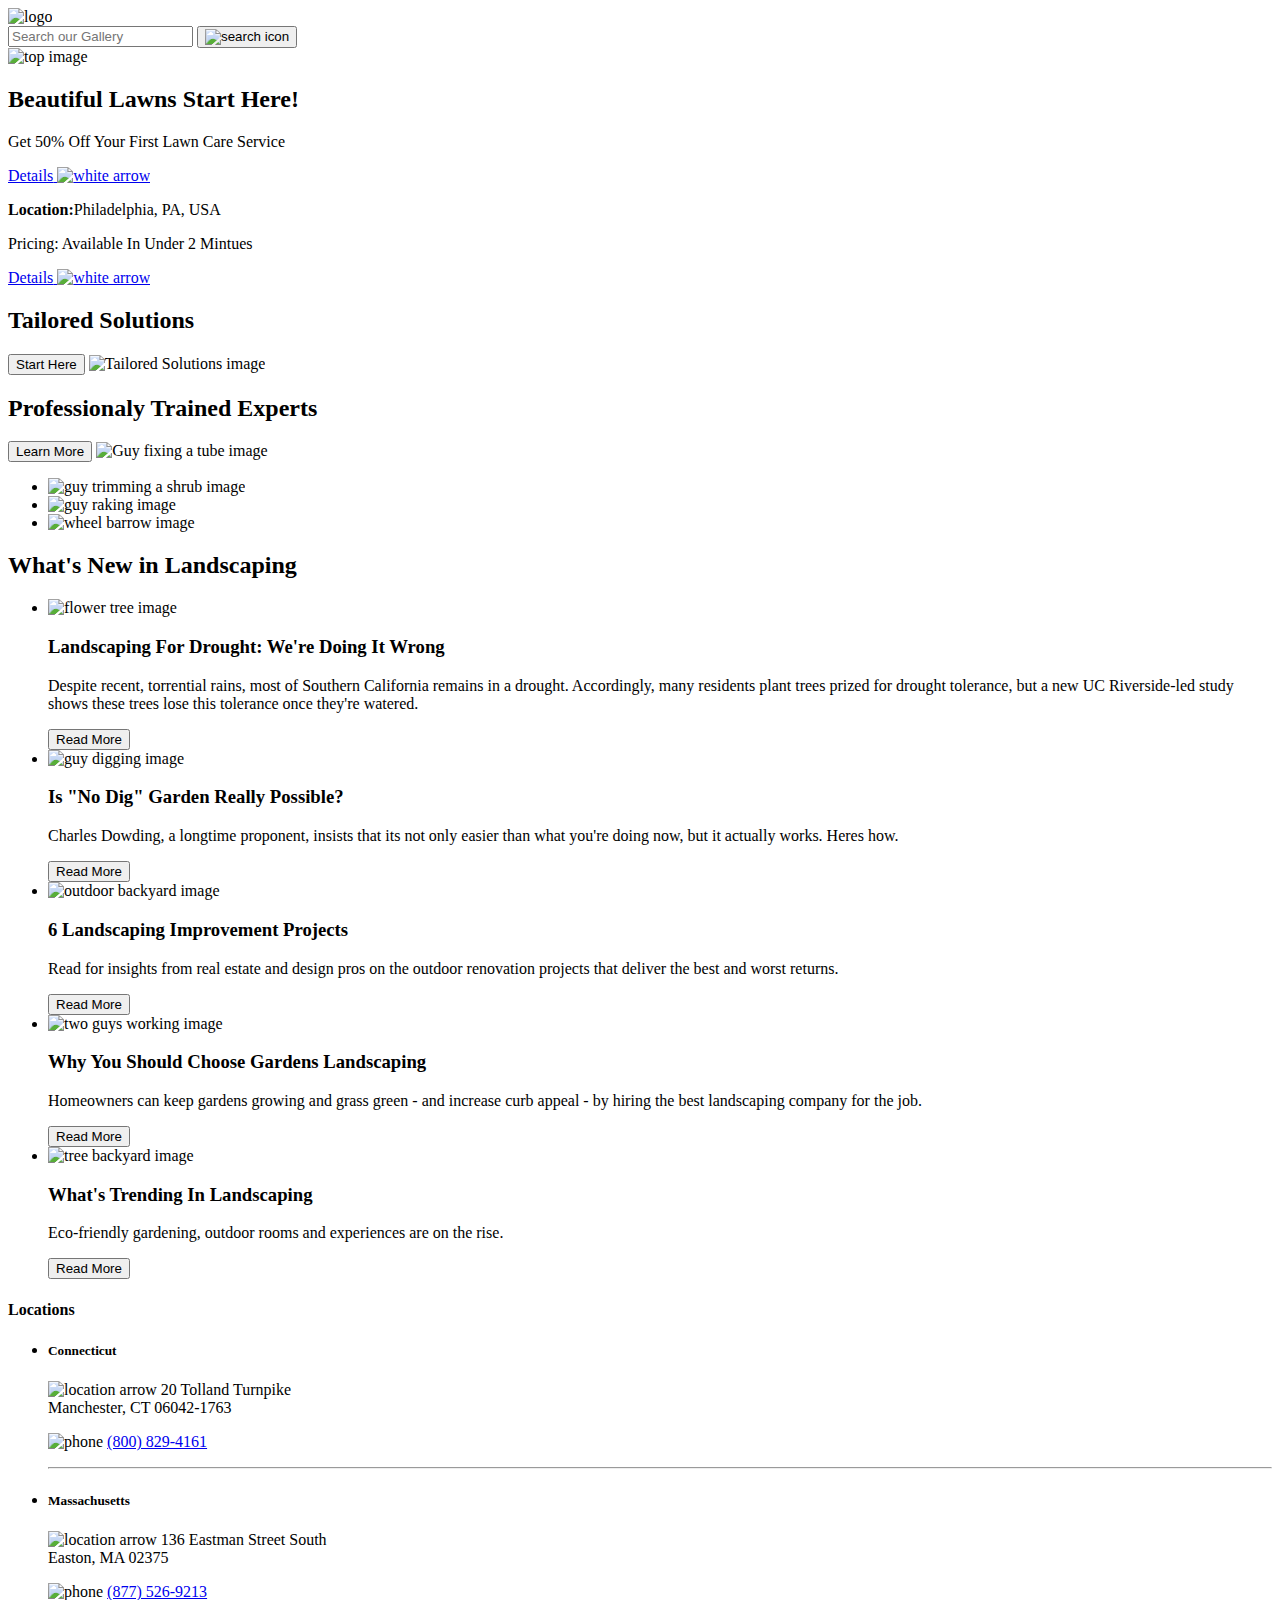
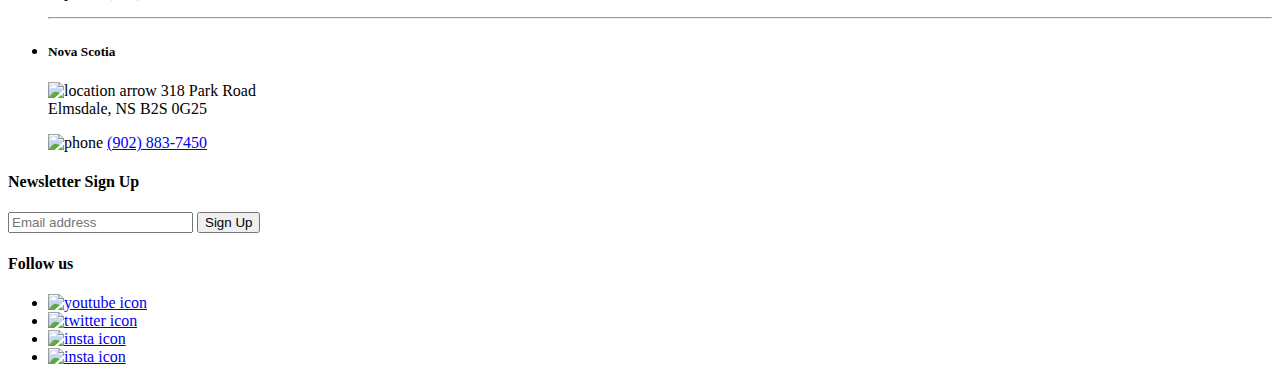
==== commit fba3c6f2: "week-6" ====
--- a/dev/index.html
+++ b/dev/index.html
@@ -22,10 +22,10 @@
     </header>
 
 <!--search bar-->
-    <section class="container">
+    <section class="search container">
       <div class="content">
         <form action="#">
-         <input type="text" placeholder="Search our Gallery">
+           <input type="text" placeholder="Search our Gallery">
           <button> <img src="img/searchicon.svg" alt="search icon"></button>
         </form>
       </div>
@@ -37,34 +37,37 @@
      </div>
 
      <!--section under header-->
-     <div class="Lawncareinfo-content">
+    <div class="lawncareinfo-content">
 
       <!--Lawncare info-->
-      <div class="Lawncareinfo-content-left container">
+      <div class="lawncareinfo-content-left container beautiful-lawns-left">
         <div class="content">
 
-              <div class="content-spacing Lawncareinfo-content-left beautiful-lawns-left">
+              <div class="information">
                 <h2>Beautiful Lawns Start Here!</h2>
                 <p>Get 50% Off Your First Lawn Care Service</p>
               </div>
 
-              <a href="#" >Details <img src="img/whitearrow.svg" alt="white arrow"> </a>
-
-        </div>
-      </div>
-
-      <div class="Lawncareinfo-content-right container">
+              <a href="#"><span>Details</span> <img src="img/whitearrow.svg" alt="white arrow"> </a>
+
+        </div>
+      </div>
+   
+
+      <div class="lawncareinfo-content-right container beautiful-lawns-right">
         <div class="content">
 
-            <div class="beautiful-lawns-right">
+            <div class="information">
               <p><strong>Location:</strong>Philadelphia, PA, USA</p>
               <p><span> Pricing:</span> Available In Under 2 Mintues</p>
             </div>
 
-            <a href="#" >Details <img src="img/whitearrow.svg" alt="white arrow"> </a>
-
-        </div>
-      </div>
+            <a href="#"><span> Details</span> <img src="img/whitearrow.svg" alt="white arrow"> </a>
+
+        </div>
+      </div>
+
+    </div>
 
       <!--divider-->
     <section class="divider">
@@ -164,7 +167,7 @@
             </div>
           </li>
 
-        <li class="article-4">
+        <li class="article-4 green-box" >
           <img class="large-images" src="img/2guysworking.jpeg" alt="two guys working image"> 
           <div class="container green-box">
             <div class="content">
@@ -203,7 +206,7 @@
 
             <li> 
               <h5> Connecticut</h5>
-              <p><img src="img/location-arrow-light.svg" alt="location arrow"> <span>20 Tolland Turnpike<br/>Manchester, CT 06042-1763</p>
+              <p><img src="img/location-arrow-light.svg" alt="location arrow"> <span>20 Tolland Turnpike<br/>Manchester, CT 06042-1763</span> </p>
               <p><img src="img/mobile-android-light.svg" alt="phone"> <a href="#">(800) 829-4161</a></p> 
               <hr/>
             </li>
@@ -211,7 +214,7 @@
 
             <li>
               <h5> Massachusetts</h5>
-              <p><img src="img/location-arrow-light.svg" alt="location arrow"> <span>136 Eastman Street South <br> Easton, MA 02375</p> 
+              <p><img src="img/location-arrow-light.svg" alt="location arrow"> <span>136 Eastman Street South <br> Easton, MA 02375 </span> </p> 
               <p><img src="img/mobile-android-light.svg" alt="phone"> <a href="#">(877) 526-9213</a></p>
               <hr/>
             </li>
@@ -219,7 +222,7 @@
 
             <li>
               <h5> Nova Scotia</h5>
-              <p><img src="img/location-arrow-light.svg" alt="location arrow"> <span>318 Park Road <br> Elmsdale, NS B2S 0G25</p>
+              <p><img src="img/location-arrow-light.svg" alt="location arrow"> <span>318 Park Road <br> Elmsdale, NS B2S 0G25 </span></p>
               <p><img src="img/mobile-android-light.svg" alt="phone"> <a href="#">(902) 883-7450</a></p>
             </li>
 
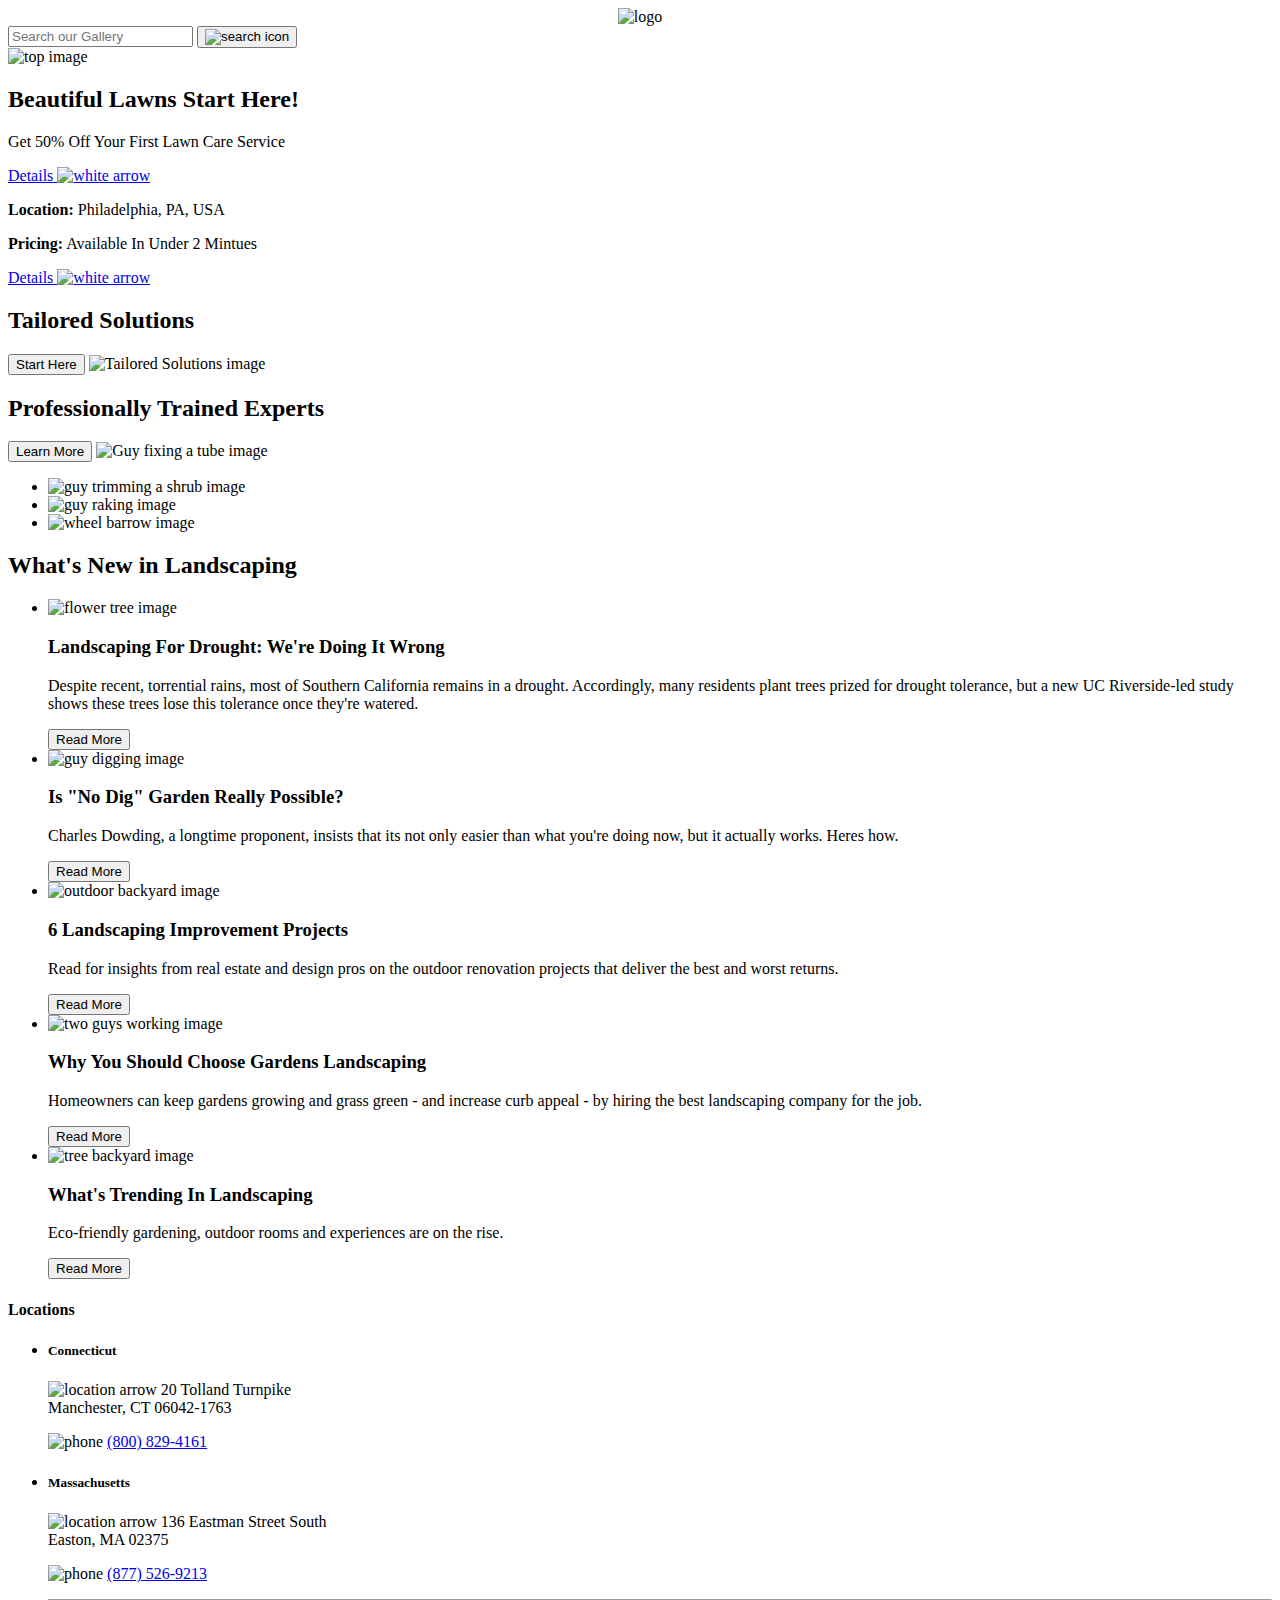
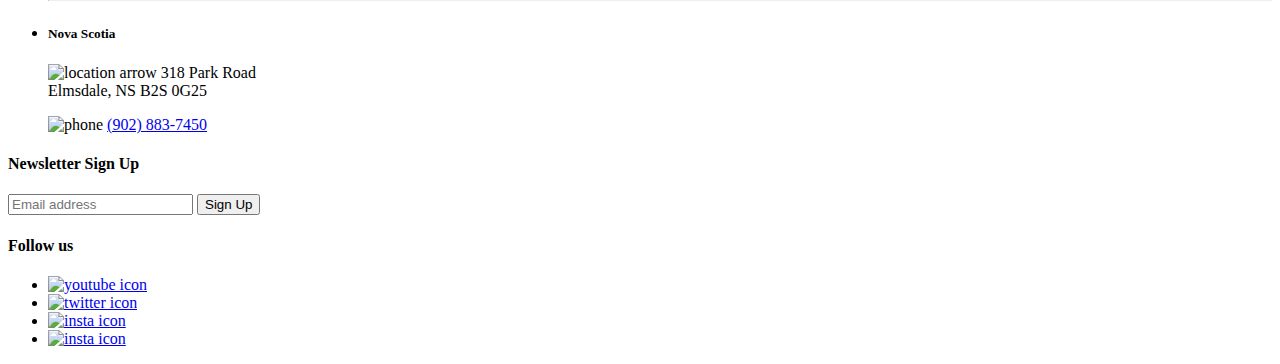
==== commit dfc96148: "week-6" ====
--- a/dev/index.html
+++ b/dev/index.html
@@ -5,19 +5,20 @@
       <meta charset="UTF-8">
       <meta name="viewport" content="width=device-width, initial-scale=1.0">
       <meta http-equiv="X-UA-Compatible" content="ie=edge">
+      <link rel="preconnect" href="https://fonts.googleapis.com">
+      <link rel="preconnect" href="https://fonts.gstatic.com" crossorigin>
+      <link href="https://fonts.googleapis.com/css2?family=Noto+Sans:wght@100;200;300;400;500;600;700&display=swap" rel="stylesheet">
       <link rel="stylesheet" href="css/styles.css">
       <title>Gardens Landscaping</title>
     </head>
 
   <body>
-    <header class="container"> 
-
-      <div class="content">
-
-        <div>
-          <img src="img/logo2.svg" alt="logo">
-        </div>
-
+    <header> 
+
+      <div style="text-align: center;">
+
+          <img width="300" src="img/logo2.svg" alt="logo">
+      
       </div>
     </header>
 
@@ -58,8 +59,8 @@
         <div class="content">
 
             <div class="information">
-              <p><strong>Location:</strong>Philadelphia, PA, USA</p>
-              <p><span> Pricing:</span> Available In Under 2 Mintues</p>
+              <p><strong>Location:</strong> Philadelphia, PA, USA</p>
+              <p><strong> Pricing:</strong> Available In Under 2 Mintues</p>
             </div>
 
             <a href="#"><span> Details</span> <img src="img/whitearrow.svg" alt="white arrow"> </a>
@@ -74,7 +75,7 @@
 
       <!--Tailored solutions and experts and images -->
       <!--box 1 -->
-      <div class="box-1 container cream-background content-spacing"> 
+      <div class="box-1 container"> 
         <div class="content"> 
         
           <h2>Tailored Solutions</h2>
@@ -86,11 +87,11 @@
 <!--end box 1 -->
 
 <!--box 2-->
-      <div class="box-2 container cream-background content-spacing"> 
+      <div class="box-2 container"> 
         <div class="content">
 
         
-          <h2>Professionaly Trained Experts</h2>
+          <h2>Professionally Trained Experts</h2>
           <button>Learn More</button>
           <img src="img/tubeplantcircle.svg" alt="Guy fixing a tube image">
         
@@ -204,15 +205,15 @@
 
           <ul> 
 
-            <li> 
+            <li class="border-bottom"> 
               <h5> Connecticut</h5>
               <p><img src="img/location-arrow-light.svg" alt="location arrow"> <span>20 Tolland Turnpike<br/>Manchester, CT 06042-1763</span> </p>
               <p><img src="img/mobile-android-light.svg" alt="phone"> <a href="#">(800) 829-4161</a></p> 
-              <hr/>
+              <!--<hr/>-->
             </li>
 
 
-            <li>
+            <li class="border-bottom">
               <h5> Massachusetts</h5>
               <p><img src="img/location-arrow-light.svg" alt="location arrow"> <span>136 Eastman Street South <br> Easton, MA 02375 </span> </p> 
               <p><img src="img/mobile-android-light.svg" alt="phone"> <a href="#">(877) 526-9213</a></p>
@@ -220,7 +221,7 @@
             </li>
             
 
-            <li>
+            <li class="border-bottom">
               <h5> Nova Scotia</h5>
               <p><img src="img/location-arrow-light.svg" alt="location arrow"> <span>318 Park Road <br> Elmsdale, NS B2S 0G25 </span></p>
               <p><img src="img/mobile-android-light.svg" alt="phone"> <a href="#">(902) 883-7450</a></p>
